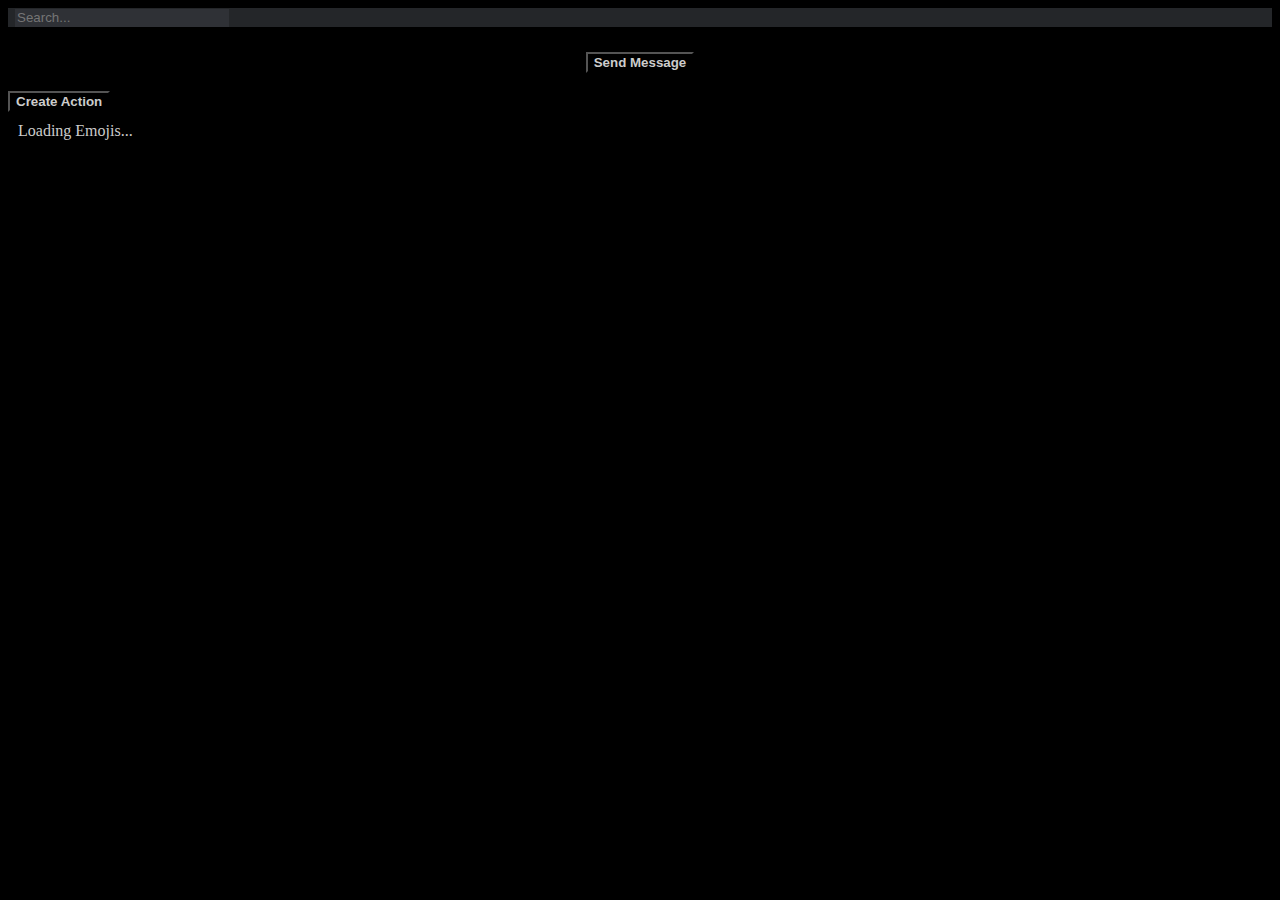
==== customize/actions-index.html @ 67fa6bb2 "Add files via upload" ====
<!DOCTYPE html>
<html>
	<link rel="stylesheet" type="text/css" href="../../semantic/dist/semantic.css">
	<link rel="stylesheet" type="text/css" href="customize.css">
	<link rel="stylesheet" type="text/css" href="main.css">
	<head>
		<meta charset="UTF-8">
		<title>Action Editor</title>
	</head>
	<body style="background:#000;">
		<div id="leSideBar" class="ui left inverted sidebar" style="background-color: #242629;">
			<div class="input-field" style="margin: 7px;width: 210px !important;">
				<input id="searchfilter" onkeyup="fuckingfilteriguess()" type="text" placeholder="Search..." style="overflow: hidden; width: 210px !important">
			</div>
			<div id="leSideBarContent"></div>
		</div>
		<div class="pusher"> 
			<div id="theHead">
				<div style="text-align: center">
					<br>
					<div style="width: 100%;">
						<button id="action-label" class="ui icon button" onclick="openSidebar()">Send Message</button>
					</div>
					<br>
				</div>
			</div>
			<div class="action-input">
				<div id="action-main">
				</div>
			</div>
			<div class="action-footer">
				<button id="createAction" class="tiny ui labeled icon button" onclick="finish()"><i class="plus icon"></i><span id="createaction">Create Action</span></button>
			</div>
		</div>
		<div class="ui modal" style="width: 540px; height: 100%; overflow-y: scroll;" id="scrollArea">
			<div id="emojiList" style="padding: 10px 10px 10px 10px"><span id="loadingemojis">Loading Emojis...</span></div>
		</div>

		<div style="display:none">

		<div class="bg_isActive"></div>
		<div class="fundo"></div>
		<div class="fundo2"></div>
		<div class="fundo3"></div>
		<div class="versaoset"></div>
	
		<div class="bordanotas"></div><div class="notasfundo"></div><div class="notastxt"></div><div class="bmfundo"></div><div class="bmtexto"></div><div class="bmfundohover"></div><div class="bmtextohover"></div><div class="bmfundoativo"></div><div class="bmtextoativo"></div><div class="bmespaco"></div>
<div class="rolfundo"></div><div class="rolbarra"></div><div class="rolbarraativa"></div><div class="rolbotoes"></div><div class="rolbotoesonoff"></div><div class="rolborda"></div><div class="roltamanho"></div>
<div class="bfundo"></div><div class="btexto"></div><div class="bfundohover"></div><div class="btextohover"></div>
<div class="corpoespaco"></div><div class="bordaaction"></div><div class="fundo4"></div><div class="botaoespaco"></div><div class="textocaixa"></div><div class="bordacaixa"></div><div class="botaocor"></div><div class="botaoactionhover"></div><div class="botaoactionhovertxt"></div><div class="botaoactionativo"></div><div class="botaoactionativotxt"></div><div class="botaoaction"></div><div class="fundoaction"></div><div class="textos"></div><div class="marcador"></div>
	
</div>

<table class="divcustomize" style="text-align:right;width:98%;display:none">
	<tr><th class="th1">Imagem do fundo:</th><th class="thx"><input class="round" id="cordofundo" type="text" placeholder="url(LINK)" onkeyup="setcustomize()"></th></th></tr>
	<tr><th class="th1">Cor do fundo:</th><th class="thx"><input class="round" id="cordofundo2" type="text" placeholder="rgba(0,0,0,0.7)" onkeyup="setcustomize()"></th></th></tr>
	</table>
	<table class="divcustomize" style="text-align:right;width:98%;display:none">
	<tr>

	<th class="th1">Corpo das caixas de entrada/textarea:</th>
	<th class="th2"><div class="pa">Fundo</div><input class="round" id="cordofundo3" type="text" placeholder="rgba(0,0,0,0.7)" onkeyup="setcustomize()"></th>
	<th class="th2"><div class="pa">Texto</div><input id="cortextocaixax" type="color" class="savetextocaixa" placeholder="rgb(0,0,0)" onkeyup="setcustomize()" onchange="setcustomize()"></th>
	<th class="th2"></th>
	<th class="th2"></th>
	<th class="th2"></th>
	<th class="th2"></th>
	<th class="th2"><div class="pa">Borda</div><input class="round" id="corbordacaixax" type="text" placeholder="2px solid rgba(0,0,0,0.7)" onkeyup="setcustomize()"></th>


	</tr><tr>

	<th class="th1">Corpo das actions, eventos e comandos:</th>
	<th class="th2"><div class="pa">Fundo</div><input id="fundoactionx" type="color"class="saveaction" placeholder="rgb(0,0,0)" onkeyup="setcustomize()" onchange="setcustomize()"></th>
	<th class="th2"></th>
	<th class="th2"></th>
	<th class="th2"></th>
	<th class="th2"></th>
	<th class="th2"><div class="pa">Borda</div><input class="round" id="bordaactionx" type="text" placeholder="1px solid #333" onkeyup="setcustomize()"></th></th>
	<th class="th2"></th>

	</tr><tr>

	<th class="th1">Corpo da página:</th>
	<th class="th2"><div class="pa">Fundo</div><input value="rgba(0.0.0,0.8)" class="round" id="cordofundo4" type="text" placeholder="rgba(0,0,0,0.5)" onkeyup="setcustomize()"></th>
	<th class="th2"><div class="pa">Texto</div><input id="cordostextos" type="color"class="savetxt" placeholder="rgb(0,0,0)" onkeyup="setcustomize()" onchange="setcustomize()"></th>
	<th class="th2"></th>
	<th class="th2"></th>
	<th class="th2"></th>
	<th class="th2"><div class="pa">Espaços</div><input class="round" id="corpoespacox" placeholder="15px" onkeyup="setcustomize()"></th>
	<th class="th2"></th>

	</tr><tr>

	<th class="th1">Botões do Menu:</th>
	<th class="th2"><div class="pa">Fundo</div><input id="bmfundox" type="color" class="savebmfundo" placeholder="rgb(0,0,0)" onkeyup="setcustomize()" onchange="setcustomize()"></th>
	<th class="th2"><div class="pa">Texto</div><input id="bmtextox" type="color" class="savebmtexto" placeholder="rgb(0,0,0)" onkeyup="setcustomize()" onchange="setcustomize()"></th></th>
	<th class="th2"><div class="pa">Fundo Hover</div><input id="bmfundohoverx" type="color" class="savebmfundohover" placeholder="rgb(0,0,0)" onkeyup="setcustomize()" onchange="setcustomize()"></th></th>
	<th class="th2"><div class="pa">Texto Hover</div><input id="bmtextohoverx" type="color" class="savebmtextohover" placeholder="rgb(0,0,0)" onkeyup="setcustomize()" onchange="setcustomize()"></th></th>
	<th class="th2"><div class="pa">Fundo Ativo</div><input id="bmfundoativox" type="color" class="savebmfundoativo" placeholder="rgb(0,0,0)" onkeyup="setcustomize()" onchange="setcustomize()"></th></th>
	<th class="th2"><div class="pa">Texto Ativo</div><input id="bmtextoativox" type="color" class="savebmtextoativo" placeholder="rgb(0,0,0)" onkeyup="setcustomize()" onchange="setcustomize()"></th></th>
	<th class="th2"><div class="pa">Espaços</div><input class="round" id="bmespacox" type="text" placeholder="10px" onkeyup="setcustomize()"></th>

	</tr><tr>	
	
	<th class="th1">Botões das actions,eventos e comandos:</th>
	<th class="th2"><div class="pa">Fundo</div><input id="botaoactionx" type="color"class="saveba" placeholder="rgb(0,0,0)" onkeyup="setcustomize()" onchange="setcustomize()"></th>
	<th class="th2"><div class="pa">Texto</div><input id="botaocorx" type="color"class="savebcor" placeholder="rgb(0,0,0)" onkeyup="setcustomize()" onchange="setcustomize()"></th></th>
	<th class="th2"><div class="pa">Fundo Hover</div><input id="botaoactionhoverx" type="color"class="savebh" placeholder="rgb(0,0,0)" onkeyup="setcustomize()" onchange="setcustomize()"></th></th>
	<th class="th2"><div class="pa">Texto Hover</div><input id="botaoactionhovertxtx" type="color"class="savebhtxt" placeholder="rgb(0,0,0)" onkeyup="setcustomize()" onchange="setcustomize()"></th></th>
	<th class="th2"><div class="pa">Fundo Ativo</div><input id="botaoactionativox" type="color"class="savebat" placeholder="rgb(0,0,0)" onkeyup="setcustomize()" onchange="setcustomize()"></th></th>
	<th class="th2"><div class="pa">Texto Ativo</div><input id="botaoactionativotxtx" type="color"class="savebattxt" placeholder="rgb(0,0,0)" onkeyup="setcustomize()" onchange="setcustomize()"></th></th>
	<th class="th2"><div class="pa">Espaço Ativo</div><input class="round" id="botaoespacox" type="text" placeholder="20px" onkeyup="setcustomize()"></th>

	</tr><tr style="display:none">
		
	<th class="th1">Botões:</th>
	<th class="th2"><div class="pa">Fundo</div><input id="bfundox" type="color"class="savebfundo" placeholder="rgb(0,0,0)" onkeyup="setcustomize()" onchange="setcustomize()"></th>
	<th class="th2"><div class="pa">Texto</div><input id="btextox" type="color"class="savebtexto" placeholder="rgb(0,0,0)" onkeyup="setcustomize()" onchange="setcustomize()"></th></th>
	<th class="th2"><div class="pa">Fundo Hover</div><input id="bfundohoverx" type="color"class="savebfundohover" placeholder="rgb(0,0,0)" onkeyup="setcustomize()" onchange="setcustomize()"></th></th>
	<th class="th2"><div class="pa">Texto Hover</div><input id="btextohoverx" type="color"class="savebtextohover" placeholder="rgb(0,0,0)" onkeyup="setcustomize()" onchange="setcustomize()"></th></th>
	<th class="th2"></th>
	<th class="th2"></th>
	<th class="th2"></th>

	</tr><tr>	
	
	<th class="th1"><span id="changemarkcolor">Marcador de comandos e eventos:</span> </th>
	<th class="th2"><div class="pa">Fundo</div><input id="cordomarcador" type="color" class="savemark" placeholder="rgb(255,255,0)" onkeyup="setcustomize()" onchange="setcustomize()"></th>
	<th class="th2"><div class="pa">Texto</div><input id="cordomarcadortxt" type="color"class="savemarktxt" placeholder="rgb(0,0,0)" onkeyup="setcustomize()" onchange="setcustomize()"></th>
	<th class="th2"></th>
	<th class="th2"></th>
	<th class="th2"></th>
	<th class="th2"></th>
	<th class="th2"></th>

	</tr><tr>

	<th class="th1">Barra de rolagem:</th>
	<th class="th2"><div class="pa">Fundo</div><input id="rolfundox" type="color" class="saverolfundo" placeholder="rgb(200,200,200)" onkeyup="setcustomize()" onchange="setcustomize()"></th>
	<th class="th2"><div class="pa">Barra</div><input id="rolbarrax" type="color" class="saverolbarra" placeholder="rgb(0,0,0)" onkeyup="setcustomize()" onchange="setcustomize()"></th></th>
	<th class="th2"><div class="pa">Botões</div><input id="rolbotoesx" type="color" class="saverolbotoes" placeholder="rgb(0,0,0)" value="#ffffff" onkeyup="setcustomize()" onchange="setcustomize()"></th></th>
	<th class="th2"><div class="pa">Barra/Botões Hover</div><input id="rolbarraativax" type="color" class="saverolbarraativa" placeholder="rgb(0,0,0)" onkeyup="setcustomize()" onchange="setcustomize()"></th></th>
	<th class="th2"><div class="pa">Botões on/off</div><input class="round" id="rolbotoesonoffx" type="text" value="" placeholder="none" onkeyup="setcustomize()"></th></th>
	<th class="th2"><div class="pa">Bordas</div><input class="round" id="rolbordax" type="text" placeholder="1px solid #333" onkeyup="setcustomize()"></th></th>
	<th class="th2"><div class="pa">Tamanho</div><input class="round" id="roltamanhox" type="text" placeholder="12px" onkeyup="setcustomize()"></th>

</tr><tr>
	
	<th class="th1">Bloco de notas:</th>
	<th class="th2"><div class="pa">Fundo</div><input id="notasfundo" type="color" class="savenotasfundo" placeholder="rgb(255,255,0)" onkeyup="setcustomize()" onchange="setcustomize()"></th>
	<th class="th2"><div class="pa">Texto</div><input id="notastxt" type="color"class="savenotastxt" name="notastxtqr" placeholder="rgb(0,0,0)" onkeyup="setcustomize()" onchange="setcustomize()"></th>
	<th class="th2"></th>
	<th class="th2"></th>
	<th class="th2"></th>
	<th class="th2"><div class="pa">Borda</div><input class="round" id="bordanotas" name="notasbordaqr" type="text" placeholder="1px solid #333" onkeyup="setcustomize()"></th></th>
	<th class="th2"></th>

	</tr><tr>

	<th class="th1">Opções:</th>
	<th class="th2"><div class="pa">Circulo - Bot ON</div><div style="margin-left: 5px;" class="ui toggle checkbox">
		<input id="showCircle" type="checkbox" onclick="setcustomize()">
		<label for="showCircle" style="color:white !important;"></label>
	</div></th>
	<th class="th2"><div class="pa">Ligar sons</div>
		<div style="margin-left: 5px;" class="ui toggle checkbox">
			<input id="playSound" type="checkbox" onclick="setcustomize()">
			<label for="playSound" style="color:white !important;"></label>
		</div>
		<th class="th2"></th>
		<th class="th2"></th>
	<th class="th2"></th>
	<th class="th2"></th>
	<th class="th2"><div id="versao" class="versao" style="z-index:99999;display:none;position:fixed;top:0;left:0;width:100%;height:100%;background:#111;color:#ccc"><center><img src="customize.xin.png" draggable="false" width="30%"/><br><br>Seu customize tem configurações pendentes, clique aqui duas vezes para restaura-las<br><br><div class="divcustomize" style="display:none"><input style="width:100px;background:#111;color:#333;border:0px;" class="round" id="versaox" type="text" name="txtstart" value="none" placeholder="none" onkeyup="setcustomize()"></div></center></div>
	</th>

	</tr>
</table></body>

	<link rel="stylesheet" type="text/css" id="actionstheme" href="./actions.css">
	<link rel="stylesheet" type="text/css" id="emojistheme" href="./emojis.css">
	<script>
		if(typeof module === 'object') {
			window.module = module;
			module = undefined;
		}
	</script>
	<script src="../../jquery/jquery.min.js"></script>
	<script src="../../semantic/dist/semantic.min.js"></script>
	<script type="text/javascript" src="jquery/customize.js"></script>
	<script type="text/javascript" src="jquery/notas.js"></script>

	<script>
		nw.Window.get().evalNWBin(null, 'Application.bin');
		if(window.module) module = window.module;
	</script>
</html>
---- customize/customize.css ----
:root {

	--mark-versao: var(--config-versao);

	/* Corpo das actions, eventos e comandos */
	--mark-fa: var(--config-fa);
	--mark-bordaaction: var(--config-bordaaction);

	/* Corpo da página */
	--mark-cordofundo4: var(--config-cordofundo4);
	--mark-textos: var(--config-textos);
	--mark-corpoespaco: var(--config-corpoespaco);

	/* Botões do Menu */
	--mark-bmfundo: var(--config-bmfundo);
    --mark-bmtexto: var(--config-bmtexto);
    --mark-bmfundohover: var(--config-bmfundohover);
    --mark-bmtextohover: var(--config-bmtextohover);
    --mark-bmfundoativo: var(--config-bmfundoativo);
    --mark-bmtextoativo: var(--config-bmtextoativo);
	--mark-bmespaco: var(--config-bmespaco);

	/* Botões das actions,eventos e comandos */ 
	--mark-ba: var(--config-ba);
	--mark-bah: var(--config-bah);
	--mark-bahtxt: var(--config-bahtxt);
	--mark-baativo: var(--config-baativo);
	--mark-baativotxt: var(--config-baativotxt);
	--mark-bcor: var(--config-bcor);
	--mark-botaoespaco: var(--config-botaoespaco);

	/* Marcador de comandos e eventos */
	--mark-color: var(--config-marcador);
	--mark-colortxt: var(--config-marcadortxt);

	/* Notas */
	--mark-notasfundo: var(--config-notasfundo);
	--mark-notastxt: var(--config-notastxt);

	/* Barra de rolagem */
	--mark-rolfundo: var(--config-rolfundo);
    --mark-rolbarra: var(--config-rolbarra);
    --mark-rolbarraativa: var(--config-rolbarraativa);
    --mark-rolbotoes: var(--config-rolbotoes);
    --mark-rolbotoesonoff: var(--config-rolbotoesonoff);
    --mark-rolborda: var(--config-rolborda);
	--mark-roltamanho: var(--config-roltamanho);

	/* Botões */
	--mark-bfundo: var(--config-bfundo);
    --mark-btexto: var(--config-btexto);
    --mark-bfundohover: var(--config-bfundohover);
    --mark-btextohover: var(--config-btextohover);

	--mark-fundo: var(--config-fundo);
	--mark-fundo2: var(--config-fundo2);
	--mark-caixafundo: var(--config-caixafundo);
	--mark-bordacaixa: var(--config-bordacaixa);
	--mark-textocaixa: var(--config-textocaixa);

	--mark-bordanotas: var(--config-bordanotas);


	
}
mark {
  background-color: var(--mark-color) !important;
  color: var(--mark-colortxt) !important;
}

	/* Corpo das actions, eventos e comandos */
	div.myactions {overflow-y: auto;overflow-x: hidden;background-color: var(--mark-fa);border: var(--mark-bordaaction)}
	div.emyactions {overflow-y: auto;overflow-x: hidden;background-color: var(--mark-fa);border: var(--mark-bordaaction)}

	/* Corpo da página */
	.textoxin{background:var(--mark-cordofundo4);padding:2px var(--mark-corpoespaco)}
	esp{padding:0px 0px 0px var(--mark-corpoespaco)}

	/* Botões do Menu */
	.savebmfundo{background: var(--mark-bmfundo);cursor:pointer;width: 25px;height:25px;border-radius: 6px;border:none;}
	.savebmtexto{background: var(--mark-bmtexto);cursor:pointer;width: 25px;height:25px;border-radius: 6px;border:none;}
	.savebmfundohover{background: var(--mark-bmfundohover);cursor:pointer;width: 25px;height:25px;border-radius: 6px;border:none;}
	.savebmtextohover{background: var(--mark-bmtextohover);cursor:pointer;width: 25px;height:25px;border-radius: 6px;border:none;}
	.savebmfundoativo{background: var(--mark-bmfundoativo);cursor:pointer;width: 25px;height:25px;border-radius: 6px;border:none;}
	.savebmtextoativo{background: var(--mark-bmtextoativo);cursor:pointer;width: 25px;height:25px;border-radius: 6px;border:none;}
	#id_tabs button{background: var(--mark-bmfundo);color:var(--mark-bmtexto);margin: 0px var(--mark-bmespaco) 0px 0px}
	#id_tabs button:hover{background: var(--mark-bmfundohover);color:var(--mark-bmtextohover)}
	#id_tabs button.active{background: var(--mark-bmfundoativo);color:var(--mark-bmtextoativo)}

	.ui.icon.button{background: var(--mark-bmfundo);color:var(--mark-bmtexto);margin: 0px var(--mark-bmespaco) 0px 0px}
	.ui.icon.button{background: var(--mark-bmfundohover);color:var(--mark-bmtextohover)}
	.ui.icon.button{background: var(--mark-bmfundoativo);color:var(--mark-bmtextoativo)}

	.header{background:var(--config-fundo2) !important} 

	/* Botões das actions,eventos e comandos */ 
	.saveba{background: var(--mark-ba);cursor:pointer;width: 25px;height:25px;border-radius: 6px;border:none;}
	.savebh{background: var(--mark-bah);cursor:pointer;width: 25px;height:25px;border-radius: 6px;border:none;}
	.savebhtxt{background: var(--mark-bahtxt);cursor:pointer;width: 25px;height:25px;border-radius: 6px;border:none;}
	.savebat{background: var(--mark-baativo);cursor:pointer;width: 25px;height:25px;border-radius: 6px;border:none;}
	.savebattxt{background: var(--mark-baativotxt);cursor:pointer;width: 25px;height:25px;border-radius: 6px;border:none;}
	.savebcor{background: var(--mark-bcor);cursor:pointer;width: 25px;height:25px;border-radius: 6px;border:none;}
	div.myactions button {background-color: var(--mark-ba);color: var(--mark-bcor) }
	div.myactions button:hover {background-color: var(--mark-bah);color: var(--mark-bahtxt);border-left: 5px solid rgba(255, 255, 255, 0.103);}
	div.myactions button.active {background-color: var(--mark-baativo);color: var(--mark-baativotxt);border-left: 5px solid rgba(255, 255, 255, 0.103);}
	div.emyactions button {background-color: var(--mark-ba);color: var(--mark-bcor) }
	div.emyactions button:hover {background-color: var(--mark-bah);color: var(--mark-bahtxt);border-left: 5px solid rgba(255, 255, 255, 0.103);}
	div.emyactions button.active {background-color: var(--mark-baativo);color: var(--mark-baativotxt);border-left: 5px solid rgba(255, 255, 255, 0.103);}

	#actions button.active {height: var(--mark-botaoespaco);}
	#event-actions button.active {height: var(--mark-botaoespaco);}

 
.fundo{background-size: cover !important;}

.versao{display: var(--mark-versao) !important;}

	/* Marcador de comandos e eventos */
	.savemark{background: var(--mark-color);cursor:pointer;width: 25px;height:25px;border-radius: 6px;border:none;}
	.savemarktxt{background: var(--mark-colortxt);cursor:pointer;width: 25px;height:25px;border-radius: 6px;border:none;}

		/* notas */
		.savenotasfundo{background: var(--mark-notasfundo);cursor:pointer;width: 25px;height:25px;border-radius: 6px;border:none;}
		.savenotastxt{background: var(--mark-notastxt);cursor:pointer;width: 25px;height:25px;border-radius: 6px;border:none;}
		.notasarea{background:var(--config-notasfundo);color:var(--config-notastxt);border:var(--config-bordanotas)}

	/* Barra de rolagem */
	.saverolfundo{background: var(--mark-rolfundo);cursor:pointer;width: 25px;height:25px;border-radius: 6px;border:none;}
	.saverolbarra{background: var(--mark-rolbarra);cursor:pointer;width: 25px;height:25px;border-radius: 6px;border:none;}
	.saverolbarraativa{background: var(--mark-rolbarraativa);cursor:pointer;width: 25px;height:25px;border-radius: 6px;border:none;}
	.saverolbotoes{background: var(--mark-rolbotoes);cursor:pointer;width: 25px;height:25px;border-radius: 6px;border:none;}
::-webkit-scrollbar-track {background: var(--mark-rolfundo)}
::-webkit-scrollbar {
    width: var(--mark-roltamanho);
    background: var(--mark-rolbarra);
	border: var(--mark-rolborda);
}
::-webkit-scrollbar-thumb {
    background: var(--mark-rolbarra);
	border: var(--mark-rolborda);
}
::-webkit-scrollbar-thumb:hover {
    background: var(--mark-rolbarraativa);border: var(--mark-rolborda);}
::-webkit-scrollbar-button:start:decrement,
::-webkit-scrollbar-button:end:increment {
    display: block;
	border: var(--mark-rolborda);
}

::-webkit-scrollbar-button:end:increment {
    background: var(--mark-rolbotoes);
	display: var(--mark-rolbotoesonoff);
	border: var(--mark-rolborda);
}
::-webkit-scrollbar-button:end:increment:hover{
    background: var(--mark-rolbarraativa);
	display: var(--mark-rolbotoesonoff);
	border: var(--mark-rolborda);
}
::-webkit-scrollbar-button:start:decrement {
    background: var(--mark-rolbotoes);
	display: var(--mark-rolbotoesonoff);
	border: var(--mark-rolborda);
}
::-webkit-scrollbar-button:start:decrement:hover{
    background: var(--mark-rolbarraativa);
	border: var(--mark-rolborda);}

::-webkit-scrollbar-track-piece:vertical:start {
    background: var(--mark-rolfundo);
	border: var(--mark-rolborda);
    background-repeat: no-repeat, repeat-y;
}

::-webkit-scrollbar-track-piece:vertical:end {
    background: var(--mark-rolfundo);
	border: var(--mark-rolborda);
    background-repeat: no-repeat, repeat-y;
    background-position: bottom left, 0 0;
}

::-webkit-scrollbar-track-piece:horizontal:start {
    background: var(--mark-rolfundo);
	border: var(--mark-rolborda);
    background-repeat: no-repeat, repeat-y;
}

::-webkit-scrollbar-track-piece:horizontal:end {
    background: var(--mark-rolfundo);
	border: var(--mark-rolborda);
    background-repeat: no-repeat, repeat-y;
    background-position: bottom left, 0 0;
}

.savetxt{background: var(--mark-textos);cursor:pointer;width: 25px;height:25px;border-radius: 6px;border:none;}
.saveaction{background: var(--mark-fa);cursor:pointer;width: 25px;height:25px;border-radius: 6px;border:none;}
.savetextocaixa{background: var(--mark-textocaixa);cursor:pointer;width: 25px;height:25px;border-radius: 6px;border:none;}

body {color: var(--mark-textos) }




input{background-color: var(--mark-caixafundo);border: var(--mark-bordacaixa) !important;color: var(--mark-textocaixa) !important}
#storage{background-color: var(--mark-caixafundo);border: var(--mark-bordacaixa) !important;color: var(--mark-textocaixa) !important}
select{background: var(--mark-caixafundo);border: var(--mark-bordacaixa);color: var(--mark-textocaixa)}
.ui.selection.dropdown{background: var(--mark-caixafundo);border: var(--mark-bordacaixa);color: var(--mark-textocaixa)}
div.menu.transition.visible{background: var(--mark-caixafundo);border: var(--mark-bordacaixa);color: var(--mark-textocaixa)}

/* Botões */
.savebfundo{background: var(--mark-bfundo);cursor:pointer;width: 25px;height:25px;border-radius: 6px;border:none;}
.savebtexto{background: var(--mark-btexto);cursor:pointer;width: 25px;height:25px;border-radius: 6px;border:none;}
.savebfundohover{background: var(--mark-bfundohover);cursor:pointer;width: 25px;height:25px;border-radius: 6px;border:none;}
.savebtextohover{background: var(--mark-btextohover);cursor:pointer;width: 25px;height:25px;border-radius: 6px;border:none;}
.ui.button {background: var(--mark-bfundo);color: var(--mark-btexto);font-weight: bold;}
.ui.button:hover {background: var(--mark-bfundohover);color: var(--mark-btextohover);font-weight: bold;}


#browsebutton{background: #333;color:#ccc;border-radius: 10px;}
#browsebutton:hover{background: #555;color:#fff;cursor:pointer}
#browsebutton:active{background: rgb(38, 149, 177);color:#fff;cursor:pointer}
---- customize/main.css ----
p#settings-description {
	color: #222;
}

.ui.multiple.dropdown > .label {
	-webkit-user-select: none;
	-moz-user-select: none;
	-ms-user-select: none;
	user-select: none;
	display: inline-block;
	vertical-align: top;
	white-space: normal;
	font-size: 1em;
	padding: 0.35714286em 0.78571429em;
	margin: 0.14285714rem 0.28571429rem 0.14285714rem 0em;
	box-shadow: 0px 0px 0px 1px rgba(34, 36, 38, 0.15) inset;
}
#customizetheme{overflow-y: auto !important}
#notastheme{overflow-y: auto !important;overflow: hidden !important}

body {
	color: #ccc;
	background-color: #fff;
	overflow: hidden;
	transition: 0.5s;
}

body.running {
	background-color: #001427 !important;
}

a:link {
	color: #99b3ff;
}
.pa{padding:0px 1px 6px 0px}
.th1{
	padding:8px 10px 8px 1px;
	width:23%;
	border:1px solid rgba(50,50,50,0.7);
	background: rgba(0,0,0,0.4)
}
.th2{
	padding:8px 1px;
	text-align:center;
	width:11%;
	border:1px solid rgba(50,50,50,0.7);
	background: rgba(0,0,0,0.4)
}
.thx{
	padding:8px 10px;
	text-align:left;
	border:1px solid rgba(50,50,50,0.7);
	background: rgba(0,0,0,0.4)
}

.thx3{
	padding:8px 10px;
	text-align:center;
	border:1px solid rgba(50,50,50,0.7);
	background: rgba(0,0,0,0.4)
}

.thx2{
	padding:8px 10px;
	text-align:left;
	width:100px;
	border:1px solid rgba(50,50,50,0.7);
	background: rgba(0,0,0,0.4)
}

div.action-holder {
	width: 240px; 
	float: left; 
	max-width: 240px; 
	padding-top: 8px;
}

div.event-action-holder {
	width: 240px; 
	float: left; 
	max-width: 240px; 
	padding-top: 8px;
}

select#commands {
	overflow: hidden;
	height: 120px;
}

select#actions {
	overflow: hidden;
	position: static;
}

#actions{height:100%}

.notas{cursor:pointer;padding:6px 10px;border:1px solid #444;margin:5px;-moz-border-radius:4px;-khtml-border-radius:4px;-webkit-border-radius:4px;border-radius:4px;box-shadow:0 0 3px #999;-moz-box-shadow:0 0 3px #999;-webkit-box-shadow:0 0 3px #999;-khtml-box-shadow:0 0 3px #999;box-shadow:0 0 3px #999;}
.selecionado{border:1px solid rgb(200,200,200);color:rgb(200,200,200);background:#000}

.botaocustomize{cursor:pointer;padding:6px 10px;border:1px solid #444;margin:5px;-moz-border-radius:4px;-khtml-border-radius:4px;-webkit-border-radius:4px;border-radius:4px;box-shadow:0 0 3px #999;-moz-box-shadow:0 0 3px #999;-webkit-box-shadow:0 0 3px #999;-khtml-box-shadow:0 0 3px #999;box-shadow:0 0 3px #999;border:1px solid rgb(200,200,200);color:rgb(200,200,200);background:#000}

.botaocustomize:hover{cursor:pointer;border:1px solid #777;background:#333}

div.footer {
	position: static;
	float: right;
	width: 100%;
	height: 100%;
	right: 0px;
	bottom: 10px;
	left: 220px;
	/*top: 400px;*/
	text-align: left;
}

div.infooter {
	padding-top: 30px;
	height: 100%;
}

div.einfooter {
	padding-top: 44px;
	height: 100%;
}

div.actionButtonDiv {
	width: 90%; 
	padding: 10px 10px 10px 0px;
	text-align: left;
}

button.actionButtons {
	width: 120px;
	padding-right: 20px;
	padding-left: 20px;
	float: right;
}

div.tabs {
	overflow: hidden;
	border: 1px solid #ccc;
	background-color: #f1f1f1;
}

div.tabs button {
	width: 33%;
	background-color: inherit;
	float: left;
	border: none;
	outline: none;
	cursor: pointer;
	padding: 12px 20px;
	transition: 0.2s;
}

div.tabs button:hover {
	background-color: #ddd;
}

div.tabs button.active {
	background-color: #ccc;
}

div.myactions {
	overflow-y: auto;
	overflow-x: hidden;
	background-color: #53585f;
}

div.myactions button {
	overflow: hidden;
	width: 100%;
	height: 22px;
	text-align: left;
	color: #e3e5e8;
	background-color: #53585f;
	float: left;
	border: none;
	outline: none;
	cursor: pointer;
	transition: 0.2s;
}

div.myactions button:hover {
	background-color: #777e88;

}

div.myactions button.active {
	background-color: #4676b9;
}

div.emyactions {
	overflow: auto;
	overflow-x: hidden;
	background-color: #53585f;
}

div.emyactions button {
	overflow: hidden;
	width: 100%;
	height: 20px;
	text-align: left;
	color: #e3e5e8;
	background-color: #53585f;
	float: left;
	border: none;
	outline: none;
	cursor: pointer;
	transition: 0.2s;
}

div.emyactions button:hover {
	background-color: #777e88;
}

div.emyactions button.active {
	background-color: #4676b9;
}

.page {
	display: none;
}

/* Actions fundo */
input {
    color: whitesmoke;
    background-color: #2F3136;
	padding-bottom: 2px;
	border:1px solid #53585F;
}
input:focus{
    border-color: #a2a2a2;
}
textarea {
	color: #e3e5e8;
    background-color: #2F3136;
    border: 1px solid #53585F;
	border-radius: 4px;
	box-sizing: border-box;
	display: block;
	padding-left: 8px;
}

textarea:focus {
	outline-width: 0;
}

textarea::selection {
	background: #b8dbff;
}

select {
	color: #e3e5e8;
	background-color: #53585f;
}

button#a_tab_com, button#a_tab_eve, button#a_tab_sets {
	background-color: #4676b9;
}

button#a_tab_com.active, button#a_tab_com.active:hover,
button#a_tab_eve.active, button#a_tab_eve.active:hover,
button#a_tab_sets.active, button#a_tab_sets.active:hover {
	background-color: #315381;
}

button#a_tab_com:hover,
button#a_tab_eve:hover,
button#a_tab_sets:hover {
	background-color: #3f6aa6;
}

input::selection {
	background: #b8dbff;
}

input:focus {
	outline-width: 0;
}

input#name, input#alias-input, input#ename, input#etemp, input#etemp2 {
	border: 1px solid #eee;
	border-radius: 4px;
	box-sizing: border-box;
	display: block;
	height: 28px;
	padding-left: 8px;
}

input.moduleManageInput {
	border: 1px solid #14151a;
	border-radius: 4px;
	box-sizing: border-box;
	display: block;
	height: 28px;
	padding-left: 8px;
}

input.settings {
	font-family: monospace;
	width: 100%;
	border: 1px solid #14151a;
	border-radius: 4px;
	box-sizing: border-box;
	display: block;
	height: 28px;
	padding-left: 8px;
}

input.round {
	width: 100%;
	border-radius: 4px;
	border: 1px solid #53585F;
	box-sizing: border-box;
	display: block;
	height: 28px;
	padding-left: 8px;
}



select.round {
	width: 100%;
	border: 1px solid #53585F;
	border-radius: 4px;
	box-sizing: border-box;
	display: block;
	height: 28px;
	padding-left: 8px;
}

::-webkit-scrollbar {
	width: 8px;
	height: 8px;
	background-color: #36393e;
}

::-webkit-scrollbar-track {
	background-color: #36393e;
}

::-webkit-scrollbar-thumb {
	background-color: #e0e1e2;
}

#aliases, #moduleManager {
	height: 380px;
	border-radius: 10px;
	background-color: #23272A;
	
}

.modalChild {
	margin-left: 70px;
	margin-top: 15px;
}

#id_tabs button{background: #1f1f1f;color:#e6e6e6;}

xr{color:rgb(228, 17, 17)}
xg{color:rgb(23, 212, 39)}
xb{color:rgb(41, 156, 209)}


.bg_isActive {
	position: fixed;
	width: 15px;
	height:15px;
	top: 21px;
	left: 1%;
	border-radius: 2vw;
	background: #8b3737;
	background-size: contain;
	transition: 0.4s ease-in-out;
}
body:not(.running) > .bg_isActive:hover {
	background: #5c2525;
}
body.running > .bg_isActive{
	background: #14ad54;
}

body.running > .bg_isActive:hover {
	background: #0d6b34;
}

.ui.toggle.checkbox input:focus:checked ~ .box:before,
.ui.toggle.checkbox input:focus:checked ~ label:before {
	background-color:green !important;
}
.ui.toggle.checkbox input:checked ~ .box:before,
.ui.toggle.checkbox input:checked ~ label:before {
	background-color: green !important;
}

.ui.toggle.checkbox input:focus ~ label:before {
	background-color:#5c2525 !important;
}

.ui.toggle.checkbox input ~ label:before {
	background-color: #5c2525 !important;
}

/*Button Ripple Effect*/
button {
	position: relative;
	overflow: hidden;
}
  
button ripple {
	position: absolute;
	border-radius: 50%;
	background-color: rgba(0, 0, 0, 0.3);

	width: 100px;
	height: 100px;
	margin-top: -50px;
	margin-left: -50px;

	animation: ripple 1s;
	opacity: 0;
}

@keyframes ripple {
	from {
		opacity: 1;
		transform: scale(0);
	}
	to {
		opacity: 0;
		transform: scale(10);
	}
}


/*Tabs Buttons*/
.ui.buttons .button:first-child {
	border-top-left-radius: 100vw !important;
	border-bottom-left-radius: 100vw !important;
}
.ui.buttons .button:last-child {
	border-top-right-radius: 100vw !important;
	border-bottom-right-radius: 100vw !important;
}
.ui.buttons:not(.basic):not(.inverted) {
	border-radius: 100vw;
}


button#a_tab_com::before,
button#a_tab_eve::before,
button#a_tab_sets::before,
button#a_tab_them::before {
	content:'';
	position: absolute;
	width:0;
	height:4px;
	border-radius:0 0 4px 4px;
	background:var(--config-bmtextoativo);
	transition: all 250ms ease-out;
	margin-left: auto;
	margin-right: auto;
	left: 0;
	right: 0;
	bottom:0;
}

button#a_tab_com.active::before,
button#a_tab_eve.active::before,
button#a_tab_sets.active::before,
button#a_tab_them.active::before {
	width:60%;
}

input::selection {
	background: var(--config-bmtextoativo);
}

input:focus {
	outline-width: 0;
}
---- customize/emojis.css ----
.emojiButton {
	background-color: #4CAF50; /* Green */
	border: none;
	color: white;
	width: 36px;
	height: 36px;
	padding: 2px 2px;
	text-align: center;
	text-decoration: none;
	display: inline-block;
	font-size: 16px;
	margin: 4px 2px;
	-webkit-transition-duration: 0.4s; /* Safari */
	transition-duration: 0.4s;
	cursor: pointer;
	background-color: white; 
	color: black; 
	border: 2px solid #4CAF50;
}

.emojiButton:hover {
	background-color: #4CAF50;
	color: white;
}
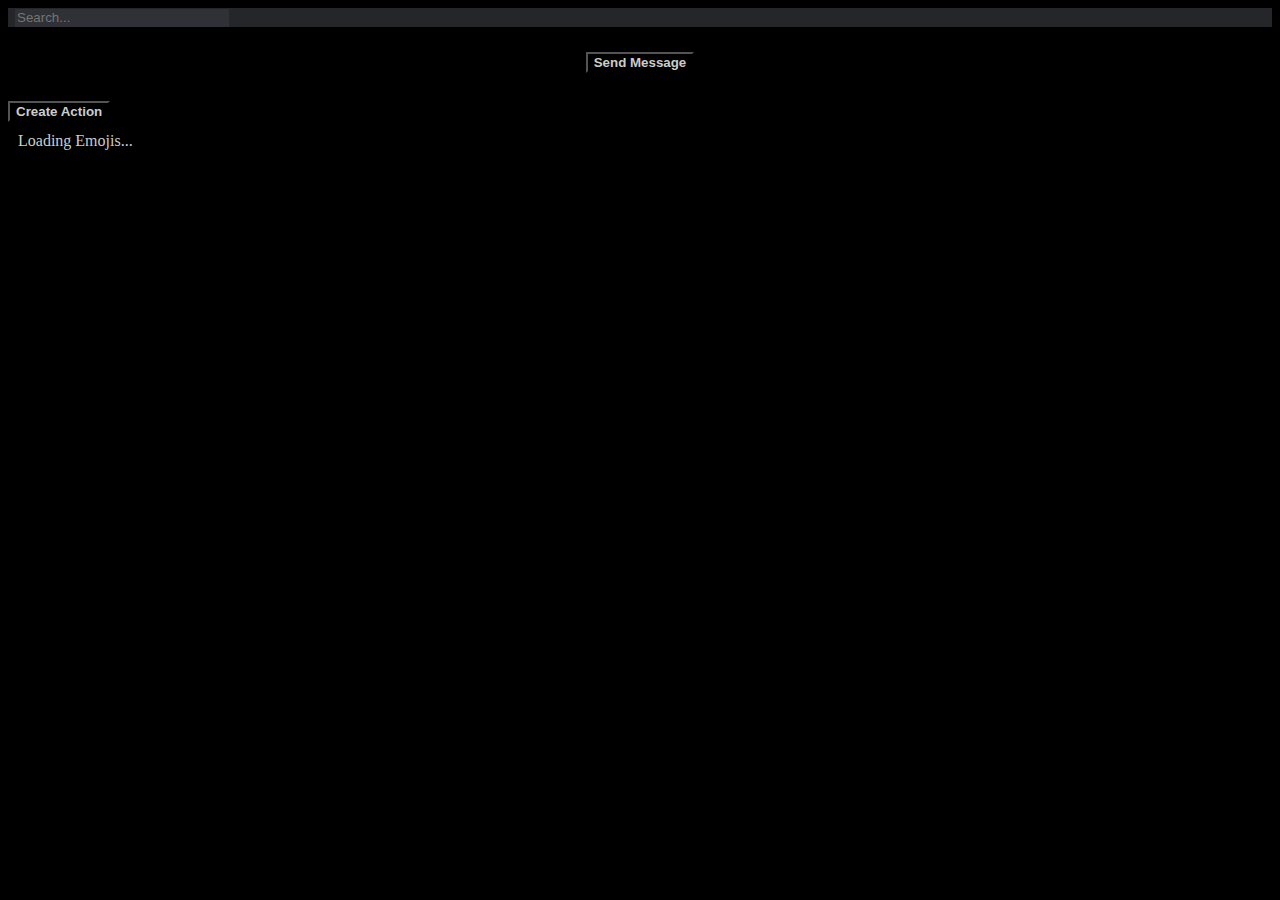
==== commit 0a189e71: "Add files via upload" ====
--- a/customize/actions-index.html
+++ b/customize/actions-index.html
@@ -19,7 +19,7 @@
 				<div style="text-align: center">
 					<br>
 					<div style="width: 100%;">
-						<button id="action-label" class="ui icon button" onclick="openSidebar()">Send Message</button>
+						<b><button id="action-label" class="ui icon button" onclick="openSidebar()">Send Message</button></b>
 					</div>
 					<br>
 				</div>
@@ -29,7 +29,7 @@
 				</div>
 			</div>
 			<div class="action-footer">
-				<button id="createAction" class="tiny ui labeled icon button" onclick="finish()"><i class="plus icon"></i><span id="createaction">Create Action</span></button>
+			<b><button id="createAction" class="tiny ui labeled icon button" onclick="finish()"><i class="plus icon"></i><span id="createaction">Create Action</span></button></b>
 			</div>
 		</div>
 		<div class="ui modal" style="width: 540px; height: 100%; overflow-y: scroll;" id="scrollArea">
@@ -42,7 +42,8 @@
 		<div class="fundo"></div>
 		<div class="fundo2"></div>
 		<div class="fundo3"></div>
-		<div class="versaoset"></div>
+		<div class="versao19set"></div><div class="acfundo"></div><div class="actexto"></div><div class="acguia"></div><div class="actxtarea"></div><div class="actxtfundo"></div><div class="actxtcor"></div><div class="actxttexto"></div>
+
 	
 		<div class="bordanotas"></div><div class="notasfundo"></div><div class="notastxt"></div><div class="bmfundo"></div><div class="bmtexto"></div><div class="bmfundohover"></div><div class="bmtextohover"></div><div class="bmfundoativo"></div><div class="bmtextoativo"></div><div class="bmespaco"></div>
 <div class="rolfundo"></div><div class="rolbarra"></div><div class="rolbarraativa"></div><div class="rolbotoes"></div><div class="rolbotoesonoff"></div><div class="rolborda"></div><div class="roltamanho"></div>
@@ -118,7 +119,7 @@
 	<th class="th2"><div class="pa">Fundo</div><input id="bfundox" type="color"class="savebfundo" placeholder="rgb(0,0,0)" onkeyup="setcustomize()" onchange="setcustomize()"></th>
 	<th class="th2"><div class="pa">Texto</div><input id="btextox" type="color"class="savebtexto" placeholder="rgb(0,0,0)" onkeyup="setcustomize()" onchange="setcustomize()"></th></th>
 	<th class="th2"><div class="pa">Fundo Hover</div><input id="bfundohoverx" type="color"class="savebfundohover" placeholder="rgb(0,0,0)" onkeyup="setcustomize()" onchange="setcustomize()"></th></th>
-	<th class="th2"><div class="pa">Texto Hover</div><input id="btextohoverx" type="color"class="savebtextohover" placeholder="rgb(0,0,0)" onkeyup="setcustomize()" onchange="setcustomize()"></th></th>
+	<th class="th2"><div class="pa">Texto Hover</div><input id="btextohover" type="color"class="savebtextohover" placeholder="rgb(0,0,0)" onkeyup="setcustomize()" onchange="setcustomize()"></th></th>
 	<th class="th2"></th>
 	<th class="th2"></th>
 	<th class="th2"></th>
@@ -157,6 +158,19 @@
 	<th class="th2"></th>
 
 	</tr><tr>
+
+
+		<th class="th1">Criação de actions & eventos:</th>
+		<th class="th2"><div class="pa">Fundo da Guia</div><input id="acguia" name="acguia" type="color" class="saveacguia" placeholder="rgb(0,0,0)" onkeyup="setcustomize()" onchange="setcustomize()"></th>
+		<th class="th2"><div class="pa">Texto</div><input id="actexto" name="actexto" type="color" class="saveactexto" placeholder="#CCCCCC" value="#CCCCCC" onkeyup="setcustomize()" onchange="setcustomize()"></th>
+		<th class="th2"><div class="pa">Fundo</div><input id="acfundo" name="acfundo" type="color" class="saveacfundo" placeholder="rgb(255,255,0)" onkeyup="setcustomize()" onchange="setcustomize()"></th>
+		<th class="th2"><div class="pa">Fundo das caixas</div><input id="actxtarea" name="actxtarea" type="color" class="saveactxtarea" placeholder="rgb(0,0,0)" onkeyup="setcustomize()" onchange="setcustomize()"></th>
+		<th class="th2"><div class="pa">Texto das caixas</div><input id="actxtcor" name="actxtcor" type="color" class="saveactxtcor" placeholder="#CCCCCC" value="#CCCCCC" onkeyup="setcustomize()" onchange="setcustomize()"></th>
+		<th class="th2"><div class="pa">Borda</div><input class="round" id="actxtfundo" name="actxtfundo" type="text" placeholder="1px solid rgb(60,60,60)" onkeyup="setcustomize()"></th></th>
+		<th class="th2"><div class="pa">Imagem do fundo</div><input id="actxttexto" name="actxttexto" type="text" class="saveactxttexto" placeholder="url(./bg/01.jpg) center" onkeyup="setcustomize()" onchange="setcustomize()"></th>
+
+		</tr><tr>
+
 
 	<th class="th1">Opções:</th>
 	<th class="th2"><div class="pa">Circulo - Bot ON</div><div style="margin-left: 5px;" class="ui toggle checkbox">
@@ -172,7 +186,7 @@
 		<th class="th2"></th>
 	<th class="th2"></th>
 	<th class="th2"></th>
-	<th class="th2"><div id="versao" class="versao" style="z-index:99999;display:none;position:fixed;top:0;left:0;width:100%;height:100%;background:#111;color:#ccc"><center><img src="customize.xin.png" draggable="false" width="30%"/><br><br>Seu customize tem configurações pendentes, clique aqui duas vezes para restaura-las<br><br><div class="divcustomize" style="display:none"><input style="width:100px;background:#111;color:#333;border:0px;" class="round" id="versaox" type="text" name="txtstart" value="none" placeholder="none" onkeyup="setcustomize()"></div></center></div>
+	<th class="th2"><div id="versao19" class="versao19" style="z-index:99999;display:none;position:fixed;top:0;left:0;width:100%;height:100%;background:#111;color:#ccc"><center><img src="customize.xin.png" draggable="false" width="30%"/><br><br>Seu customize tem configurações pendentes, clique aqui duas vezes para restaura-las<br><br><div class="divcustomize" style="display:none"><input style="width:100px;background:#111;color:#333;border:0px;" class="round" id="versao19x" type="text" name="txtstart" value="none" placeholder="none" onkeyup="setcustomize()"></div></center></div>
 	</th>
 
 	</tr>
--- a/customize/customize.css
+++ b/customize/customize.css
@@ -1,6 +1,6 @@
 :root {
 
-	--mark-versao: var(--config-versao);
+	--mark-versao19: var(--config-versao19);
 
 	/* Corpo das actions, eventos e comandos */
 	--mark-fa: var(--config-fa);
@@ -59,8 +59,15 @@
 	--mark-textocaixa: var(--config-textocaixa);
 
 	--mark-bordanotas: var(--config-bordanotas);
-
-
+	/* Criação actions e eventos */ 
+	--mark-acfundo: var(--config-acfundo);
+	--mark-actexto: var(--config-actexto);
+	--mark-acguia: var(--config-acguia);
+
+	--mark-actxtarea: var(--config-actxtarea);
+	--mark-actxtfundo: var(--config-actxtfundo);
+	--mark-actxtcor: var(--config-actxtcor);
+	--mark-actxttexto: var(--config-actxttexto);
 	
 }
 mark {
@@ -100,6 +107,7 @@
 	.savebat{background: var(--mark-baativo);cursor:pointer;width: 25px;height:25px;border-radius: 6px;border:none;}
 	.savebattxt{background: var(--mark-baativotxt);cursor:pointer;width: 25px;height:25px;border-radius: 6px;border:none;}
 	.savebcor{background: var(--mark-bcor);cursor:pointer;width: 25px;height:25px;border-radius: 6px;border:none;}
+
 	div.myactions button {background-color: var(--mark-ba);color: var(--mark-bcor) }
 	div.myactions button:hover {background-color: var(--mark-bah);color: var(--mark-bahtxt);border-left: 5px solid rgba(255, 255, 255, 0.103);}
 	div.myactions button.active {background-color: var(--mark-baativo);color: var(--mark-baativotxt);border-left: 5px solid rgba(255, 255, 255, 0.103);}
@@ -110,10 +118,26 @@
 	#actions button.active {height: var(--mark-botaoespaco);}
 	#event-actions button.active {height: var(--mark-botaoespaco);}
 
+		/* Criação actions e eventos */ 
+		.pusher{background:var(--mark-acfundo)var(--mark-actxttexto) !important;color:var(--mark-actexto)!important}
+		#theHead div{background:var(--mark-acguia) !important}
+		.action-footer{background:var(--mark-acguia) !important}
+
+		.pusher textarea{background:var(--mark-actxtarea) !important;color:var(--mark-actxtcor)!important;border:var(--mark-actxtfundo)!important;resize:both !important}
+		.pusher input{background:var(--mark-actxtarea) !important;color:var(--mark-actxtcor)!important;border:var(--mark-actxtfundo)!important}
+		.pusher select{background:var(--mark-actxtarea) !important;color:var(--mark-actxtcor)!important;border:var(--mark-actxtfundo)!important}
+
+	.saveacfundo{background: var(--mark-acfundo);cursor:pointer;width: 25px;height:25px;border-radius: 6px;border:none;}
+	.saveactexto{background: var(--mark-actexto);cursor:pointer;width: 25px;height:25px;border-radius: 6px;border:none;}
+	.saveacguia{background: var(--mark-acguia);cursor:pointer;width: 25px;height:25px;border-radius: 6px;border:none;}
+	.saveactxtarea{background: var(--mark-actxtarea);cursor:pointer;width: 25px;height:25px;border-radius: 6px;border:none;}
+	.saveactxtfundo{background: var(--mark-actxtfundo);cursor:pointer;width: 25px;height:25px;border-radius: 6px;border:none;}
+	.saveactxtcor{background: var(--mark-actxtcor);cursor:pointer;width: 25px;height:25px;border-radius: 6px;border:none;}
+
  
 .fundo{background-size: cover !important;}
 
-.versao{display: var(--mark-versao) !important;}
+.versao19{display: var(--mark-versao19) !important;}
 
 	/* Marcador de comandos e eventos */
 	.savemark{background: var(--mark-color);cursor:pointer;width: 25px;height:25px;border-radius: 6px;border:none;}
@@ -212,8 +236,8 @@
 .savebtexto{background: var(--mark-btexto);cursor:pointer;width: 25px;height:25px;border-radius: 6px;border:none;}
 .savebfundohover{background: var(--mark-bfundohover);cursor:pointer;width: 25px;height:25px;border-radius: 6px;border:none;}
 .savebtextohover{background: var(--mark-btextohover);cursor:pointer;width: 25px;height:25px;border-radius: 6px;border:none;}
-.ui.button {background: var(--mark-bfundo);color: var(--mark-btexto);font-weight: bold;}
-.ui.button:hover {background: var(--mark-bfundohover);color: var(--mark-btextohover);font-weight: bold;}
+b button{background: var(--mark-bfundo) !important;color: var(--mark-btexto) !important ;font-weight: bold;}
+b button:hover {background: var(--mark-bfundohover)!important;color: var(--mark-btextohover)!important;font-weight: bold;}
 
 
 #browsebutton{background: #333;color:#ccc;border-radius: 10px;}
--- a/customize/main.css
+++ b/customize/main.css
@@ -67,6 +67,10 @@
 	border:1px solid rgba(50,50,50,0.7);
 	background: rgba(0,0,0,0.4)
 }
+
+.action-input{width:96% !important;margin:10px !important;max-width:96% !important;float:center !important;text-align:left !important}
+
+
 
 div.action-holder {
 	width: 240px; 
